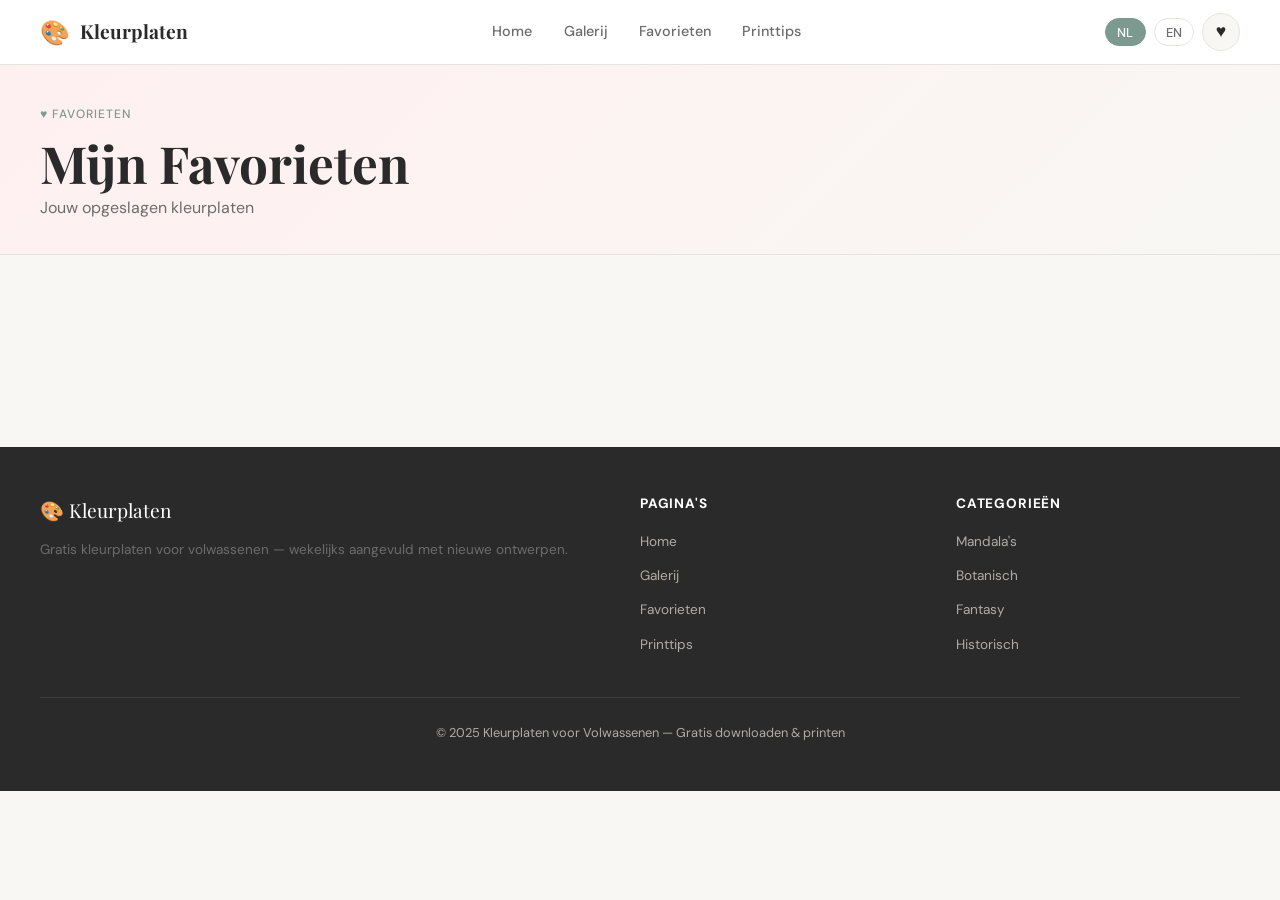
==== favorieten.html @ 1e4259ff "Initial commit: gratis kleurplaten website voor volwassenen 18 kleurplaten in 9 categorieen, zoek + " ====
<!DOCTYPE html>
<html lang="nl">
<head>
  <meta charset="UTF-8"/>
  <meta name="viewport" content="width=device-width, initial-scale=1.0"/>
  <meta name="description" content="Jouw opgeslagen favoriete kleurplaten voor volwassenen."/>
  <title>Favorieten — Kleurplaten voor Volwassenen</title>
  <link rel="stylesheet" href="css/style.css"/>
  <link rel="icon" href="data:image/svg+xml,<svg xmlns='http://www.w3.org/2000/svg' viewBox='0 0 32 32'><text y='26' font-size='26'>🎨</text></svg>"/>
</head>
<body>

<nav class="nav">
  <div class="nav-inner">
    <a href="index.html" class="nav-logo">
      <span class="nav-logo-icon">🎨</span>
      Kleurplaten
    </a>
    <ul class="nav-links">
      <li><a href="index.html"      data-i18n="nav_home">Home</a></li>
      <li><a href="galerij.html"    data-i18n="nav_gallery">Galerij</a></li>
      <li><a href="favorieten.html" data-i18n="nav_favorites">Favorieten</a></li>
      <li><a href="tips.html"       data-i18n="nav_tips">Printtips</a></li>
    </ul>
    <div class="nav-right">
      <button class="lang-btn" data-lang="nl">NL</button>
      <button class="lang-btn" data-lang="en">EN</button>
      <a href="favorieten.html" class="nav-fav-btn">
        ♥ <span class="fav-count hidden">0</span>
      </a>
    </div>
  </div>
</nav>

<!-- Page header -->
<div style="background:linear-gradient(135deg,#FFF0F0 0%,#F8F7F4 100%); padding:2.5rem clamp(1rem,4vw,2.5rem) 2rem; border-bottom:1px solid #E6E4DF;">
  <div style="max-width:1200px;margin:0 auto;">
    <p class="section-tag">♥ Favorieten</p>
    <h1 data-i18n="fav_title">Mijn Favorieten</h1>
    <p data-i18n="fav_sub">Jouw opgeslagen kleurplaten</p>
  </div>
</div>

<!-- Empty state -->
<div id="fav-empty" class="favorites-empty" style="display:none;">
  <div class="favorites-empty-icon">♡</div>
  <h2 data-i18n="fav_empty_title">Nog geen favorieten</h2>
  <p data-i18n="fav_empty_sub">Klik op het hartje op een kleurplaat om hem hier op te slaan.</p>
  <a href="galerij.html" class="btn-primary" data-i18n="fav_btn">Bekijk alle kleurplaten</a>
</div>

<!-- Favorites grid -->
<div class="section">
  <div class="cards-grid" id="fav-grid"></div>
</div>

<!-- Footer -->
<footer class="footer">
  <div class="footer-inner">
    <div>
      <div class="footer-brand">🎨 Kleurplaten</div>
      <p data-i18n="footer_desc">Gratis kleurplaten voor volwassenen — wekelijks aangevuld met nieuwe ontwerpen.</p>
    </div>
    <div>
      <h4 data-i18n="footer_pages">Pagina's</h4>
      <ul>
        <li><a href="index.html"      data-i18n="nav_home">Home</a></li>
        <li><a href="galerij.html"    data-i18n="nav_gallery">Galerij</a></li>
        <li><a href="favorieten.html" data-i18n="nav_favorites">Favorieten</a></li>
        <li><a href="tips.html"       data-i18n="nav_tips">Printtips</a></li>
      </ul>
    </div>
    <div>
      <h4 data-i18n="footer_cats">Categorieën</h4>
      <ul>
        <li><a href="galerij.html?cat=mandala">Mandala's</a></li>
        <li><a href="galerij.html?cat=botanisch">Botanisch</a></li>
        <li><a href="galerij.html?cat=fantasy">Fantasy</a></li>
        <li><a href="galerij.html?cat=historisch">Historisch</a></li>
      </ul>
    </div>
  </div>
  <div class="footer-bottom">© 2025 Kleurplaten voor Volwassenen — Gratis downloaden & printen</div>
</footer>

<script src="js/data.js"></script>
<script src="js/i18n.js"></script>
<script src="js/app.js"></script>
</body>
</html>
---- css/style.css ----
@import url('https://fonts.googleapis.com/css2?family=Playfair+Display:wght@400;600;700&family=DM+Sans:wght@300;400;500&display=swap');

/* ── Design tokens ── */
:root {
  --bg:          #F8F7F4;
  --bg-card:     #FFFFFF;
  --bg-nav:      #FFFFFFEE;
  --text:        #2A2A2A;
  --text-muted:  #6C6C6C;
  --text-light:  #9A9A9A;
  --accent:      #7C9A8F;
  --accent-dark: #5A7A70;
  --accent-bg:   #EBF2EF;
  --border:      #E6E4DF;
  --shadow-sm:   0 2px 8px rgba(0,0,0,0.06);
  --shadow-md:   0 6px 20px rgba(0,0,0,0.10);
  --shadow-lg:   0 12px 40px rgba(0,0,0,0.14);
  --radius-sm:   8px;
  --radius:      14px;
  --radius-lg:   20px;
  --font-h:      'Playfair Display', Georgia, serif;
  --font-b:      'DM Sans', -apple-system, sans-serif;
  --transition:  all 0.22s ease;
}

/* ── Reset ── */
*, *::before, *::after { box-sizing: border-box; margin: 0; padding: 0; }
html { scroll-behavior: smooth; }
body {
  font-family: var(--font-b);
  background: var(--bg);
  color: var(--text);
  line-height: 1.65;
  font-size: 16px;
}
img, svg { display: block; max-width: 100%; }
a { color: inherit; text-decoration: none; }
button { cursor: pointer; font-family: var(--font-b); border: none; background: none; }
ul { list-style: none; }

/* ── Typography ── */
h1,h2,h3,h4 { font-family: var(--font-h); line-height: 1.25; color: var(--text); }
h1 { font-size: clamp(2rem, 5vw, 3.2rem); font-weight: 700; }
h2 { font-size: clamp(1.4rem, 3vw, 2rem); font-weight: 600; }
h3 { font-size: 1.15rem; font-weight: 600; }
p  { color: var(--text-muted); }

/* ── Navigation ── */
.nav {
  position: sticky; top: 0; z-index: 100;
  background: var(--bg-nav);
  backdrop-filter: blur(12px);
  border-bottom: 1px solid var(--border);
  padding: 0 clamp(1rem, 4vw, 2.5rem);
}
.nav-inner {
  max-width: 1200px; margin: 0 auto;
  display: flex; align-items: center; justify-content: space-between;
  height: 64px; gap: 1rem;
}
.nav-logo {
  display: flex; align-items: center; gap: 10px;
  font-family: var(--font-h); font-size: 1.2rem; font-weight: 700;
  color: var(--text); white-space: nowrap;
}
.nav-logo-icon { font-size: 1.5rem; }
.nav-links {
  display: flex; align-items: center; gap: 0.25rem;
}
.nav-links a {
  padding: 0.4rem 0.85rem;
  border-radius: var(--radius-sm);
  font-size: 0.9rem; font-weight: 500; color: var(--text-muted);
  transition: var(--transition);
}
.nav-links a:hover, .nav-links a.active {
  background: var(--accent-bg); color: var(--accent-dark);
}
.nav-right { display: flex; align-items: center; gap: 0.5rem; }
.lang-btn {
  padding: 0.3rem 0.7rem;
  border: 1px solid var(--border);
  border-radius: 20px;
  font-size: 0.8rem; font-weight: 500;
  color: var(--text-muted);
  transition: var(--transition);
}
.lang-btn:hover, .lang-btn.active {
  background: var(--accent); color: white; border-color: var(--accent);
}
.nav-fav-btn {
  position: relative;
  width: 38px; height: 38px;
  border-radius: 50%;
  background: var(--bg);
  border: 1px solid var(--border);
  display: flex; align-items: center; justify-content: center;
  font-size: 1.1rem; transition: var(--transition);
}
.nav-fav-btn:hover { background: var(--accent-bg); }
.fav-count {
  position: absolute; top: -4px; right: -4px;
  background: var(--accent); color: white;
  font-size: 0.65rem; font-weight: 700;
  width: 18px; height: 18px; border-radius: 50%;
  display: flex; align-items: center; justify-content: center;
}
.fav-count.hidden { display: none; }

/* ── Hero ── */
.hero {
  padding: clamp(3rem, 8vw, 5rem) clamp(1rem, 4vw, 2.5rem);
  max-width: 1200px; margin: 0 auto;
  display: grid; grid-template-columns: 1fr 1fr;
  gap: 2rem; align-items: center;
}
.hero-text { max-width: 520px; }
.hero-badge {
  display: inline-block;
  background: var(--accent-bg); color: var(--accent-dark);
  font-size: 0.78rem; font-weight: 500;
  padding: 0.3rem 0.8rem; border-radius: 20px;
  margin-bottom: 1.2rem; letter-spacing: 0.03em; text-transform: uppercase;
}
.hero h1 { margin-bottom: 1rem; }
.hero p { font-size: 1.05rem; margin-bottom: 2rem; }
.hero-search {
  display: flex; gap: 0.5rem;
  background: white; border: 1.5px solid var(--border);
  border-radius: var(--radius-lg);
  padding: 0.4rem 0.4rem 0.4rem 1.2rem;
  box-shadow: var(--shadow-sm);
  max-width: 480px;
}
.hero-search input {
  flex: 1; border: none; outline: none; background: transparent;
  font-family: var(--font-b); font-size: 0.95rem; color: var(--text);
}
.hero-search input::placeholder { color: var(--text-light); }
.btn-search {
  background: var(--accent); color: white;
  padding: 0.6rem 1.2rem; border-radius: 10px;
  font-size: 0.9rem; font-weight: 500;
  transition: var(--transition);
}
.btn-search:hover { background: var(--accent-dark); }
.hero-stats { display: flex; gap: 2rem; margin-top: 1.8rem; }
.hero-stat-num { font-family: var(--font-h); font-size: 1.6rem; font-weight: 700; color: var(--text); display: block; }
.hero-stat-label { font-size: 0.8rem; color: var(--text-muted); }
.hero-art {
  display: grid; grid-template-columns: repeat(3, 1fr); gap: 0.75rem;
}
.hero-art-card {
  background: white; border-radius: var(--radius);
  overflow: hidden; box-shadow: var(--shadow-sm);
  transition: var(--transition);
  border: 1px solid var(--border);
}
.hero-art-card:hover { transform: translateY(-3px); box-shadow: var(--shadow-md); }
.hero-art-card svg { width: 100%; height: auto; }
.hero-art-card:nth-child(2) { transform: translateY(12px); }
.hero-art-card:nth-child(2):hover { transform: translateY(9px); }

/* ── Section wrapper ── */
.section {
  padding: clamp(2rem, 5vw, 3.5rem) clamp(1rem, 4vw, 2.5rem);
  max-width: 1200px; margin: 0 auto;
}
.section-header {
  display: flex; align-items: flex-end; justify-content: space-between;
  margin-bottom: 2rem; gap: 1rem;
}
.section-header h2 { margin: 0; }
.section-tag {
  font-size: 0.75rem; text-transform: uppercase; letter-spacing: 0.08em;
  color: var(--accent); font-weight: 500; margin-bottom: 0.4rem;
}
.see-all {
  font-size: 0.88rem; color: var(--accent); font-weight: 500;
  padding: 0.4rem 0.8rem; border: 1px solid var(--accent);
  border-radius: 20px; transition: var(--transition); white-space: nowrap;
}
.see-all:hover { background: var(--accent); color: white; }
.divider {
  border: none; border-top: 1px solid var(--border);
  margin: 0 clamp(1rem, 4vw, 2.5rem);
}

/* ── Cards grid ── */
.cards-grid {
  display: grid;
  grid-template-columns: repeat(auto-fill, minmax(240px, 1fr));
  gap: 1.5rem;
}
.cards-grid-sm {
  grid-template-columns: repeat(auto-fill, minmax(200px, 1fr));
}

/* ── Coloring page card ── */
.card {
  background: var(--bg-card);
  border-radius: var(--radius);
  border: 1px solid var(--border);
  overflow: hidden;
  box-shadow: var(--shadow-sm);
  transition: var(--transition);
  display: flex; flex-direction: column;
}
.card:hover { transform: translateY(-4px); box-shadow: var(--shadow-md); }
.card-thumb {
  position: relative;
  aspect-ratio: 3/4;
  overflow: hidden;
  background: #F5F5F2;
}
.card-thumb svg {
  width: 100%; height: 100%;
  object-fit: contain;
}
.card-thumb img {
  width: 100%; height: 100%;
  object-fit: cover; transition: transform 0.3s ease;
}
.card:hover .card-thumb img { transform: scale(1.04); }
.card-new-badge {
  position: absolute; top: 10px; left: 10px;
  background: var(--accent); color: white;
  font-size: 0.68rem; font-weight: 600; text-transform: uppercase;
  padding: 0.2rem 0.55rem; border-radius: 20px; letter-spacing: 0.04em;
}
.card-fav-btn {
  position: absolute; top: 8px; right: 8px;
  width: 34px; height: 34px;
  background: white; border-radius: 50%;
  display: flex; align-items: center; justify-content: center;
  font-size: 1rem; box-shadow: var(--shadow-sm);
  transition: var(--transition);
  border: 1px solid var(--border);
}
.card-fav-btn:hover { transform: scale(1.15); }
.card-fav-btn.active { background: #FFF0F0; border-color: #F0A0A0; }
.card-fav-btn.active span { filter: none; }
.card-body { padding: 1rem 1.1rem 1.1rem; flex: 1; display: flex; flex-direction: column; gap: 0.5rem; }
.card-category {
  display: inline-block;
  font-size: 0.72rem; font-weight: 500; text-transform: uppercase; letter-spacing: 0.05em;
  padding: 0.2rem 0.6rem; border-radius: 20px;
  background: var(--accent-bg); color: var(--accent-dark);
}
.card h3 {
  font-size: 1rem; font-family: var(--font-h); font-weight: 600;
  line-height: 1.3; color: var(--text);
}
.card-desc {
  font-size: 0.82rem; color: var(--text-muted); line-height: 1.5;
  flex: 1;
}
.card-difficulty {
  display: flex; align-items: center; gap: 4px;
  font-size: 0.75rem; color: var(--text-light);
}
.card-difficulty-dots { display: flex; gap: 3px; }
.card-difficulty-dot {
  width: 6px; height: 6px; border-radius: 50%;
  background: var(--border);
}
.card-difficulty-dot.filled { background: var(--accent); }
.card-actions { display: flex; gap: 0.5rem; margin-top: 0.6rem; }
.btn-download {
  flex: 1; background: var(--accent); color: white;
  padding: 0.55rem 0.8rem; border-radius: var(--radius-sm);
  font-size: 0.85rem; font-weight: 500;
  transition: var(--transition); text-align: center;
  display: flex; align-items: center; justify-content: center; gap: 0.4rem;
}
.btn-download:hover { background: var(--accent-dark); }
.btn-print {
  background: var(--bg); border: 1px solid var(--border);
  padding: 0.55rem 0.7rem; border-radius: var(--radius-sm);
  font-size: 0.9rem; transition: var(--transition);
}
.btn-print:hover { background: var(--accent-bg); }

/* Category badge color overrides */
.cat-mandala    { background: #EDE9F4; color: #6B5EA0; }
.cat-botanisch  { background: #EAF2E8; color: #4A8040; }
.cat-fantasy    { background: #E8EEF6; color: #3A5A90; }
.cat-dieren     { background: #F4EDE8; color: #8B5A3A; }
.cat-seizoen    { background: #F6F0E0; color: #8B7020; }
.cat-geometrisch{ background: #E8F0F4; color: #2A6080; }
.cat-sprookjes  { background: #F4E8F0; color: #8B3A70; }
.cat-pinup      { background: #F6E8E8; color: #903A3A; }
.cat-historisch { background: #EEE8E0; color: #6B5030; }

/* ── Category cards ── */
.category-grid {
  display: grid;
  grid-template-columns: repeat(auto-fill, minmax(180px, 1fr));
  gap: 1rem;
}
.category-card {
  background: var(--bg-card);
  border: 1px solid var(--border);
  border-radius: var(--radius);
  padding: 1.5rem 1rem 1.2rem;
  text-align: center;
  cursor: pointer;
  transition: var(--transition);
  box-shadow: var(--shadow-sm);
  text-decoration: none; color: inherit;
}
.category-card:hover {
  transform: translateY(-4px);
  box-shadow: var(--shadow-md);
  border-color: var(--accent);
}
.category-icon { font-size: 2.2rem; margin-bottom: 0.7rem; }
.category-card h3 { font-size: 0.9rem; font-family: var(--font-b); font-weight: 600; margin-bottom: 0.25rem; }
.category-card p { font-size: 0.75rem; color: var(--text-muted); }

/* ── Gallery page ── */
.gallery-toolbar {
  display: flex; flex-wrap: wrap; gap: 1rem;
  align-items: center; margin-bottom: 2rem;
  padding: clamp(1rem, 4vw, 2.5rem);
  padding-bottom: 0;
  max-width: 1200px; margin-left: auto; margin-right: auto;
}
.search-box {
  display: flex; align-items: center; gap: 0.5rem;
  background: white; border: 1.5px solid var(--border);
  border-radius: var(--radius-lg);
  padding: 0.5rem 0.5rem 0.5rem 1rem;
  flex: 1; min-width: 220px; max-width: 360px;
  box-shadow: var(--shadow-sm);
}
.search-box input {
  flex: 1; border: none; outline: none; background: transparent;
  font-family: var(--font-b); font-size: 0.95rem; color: var(--text);
}
.search-icon { color: var(--text-light); font-size: 1rem; }
.filter-chips {
  display: flex; flex-wrap: wrap; gap: 0.4rem;
}
.chip {
  padding: 0.35rem 0.9rem;
  border: 1.5px solid var(--border);
  border-radius: 20px;
  font-size: 0.82rem; font-weight: 500;
  color: var(--text-muted);
  background: white;
  transition: var(--transition); cursor: pointer;
}
.chip:hover { border-color: var(--accent); color: var(--accent); }
.chip.active { background: var(--accent); color: white; border-color: var(--accent); }
.gallery-count {
  font-size: 0.85rem; color: var(--text-light);
  padding: 0 clamp(1rem, 4vw, 2.5rem);
  max-width: 1200px; margin: 0 auto 1rem;
}
.no-results {
  text-align: center; padding: 4rem 2rem;
  color: var(--text-muted); grid-column: 1/-1;
}
.no-results-icon { font-size: 3rem; margin-bottom: 1rem; }

/* ── Favorites page ── */
.favorites-empty {
  text-align: center; padding: 5rem 2rem;
}
.favorites-empty-icon { font-size: 4rem; margin-bottom: 1.5rem; }
.favorites-empty h2 { margin-bottom: 0.75rem; }
.favorites-empty p { margin-bottom: 1.5rem; }
.btn-primary {
  display: inline-block;
  background: var(--accent); color: white;
  padding: 0.7rem 1.5rem; border-radius: var(--radius-sm);
  font-size: 0.95rem; font-weight: 500; transition: var(--transition);
}
.btn-primary:hover { background: var(--accent-dark); }

/* ── Tips page ── */
.tips-hero {
  background: linear-gradient(135deg, var(--accent-bg) 0%, #F0EDE8 100%);
  padding: clamp(2.5rem, 6vw, 4rem) clamp(1rem, 4vw, 2.5rem);
  text-align: center;
}
.tips-hero-inner { max-width: 600px; margin: 0 auto; }
.tips-hero h1 { margin-bottom: 1rem; }
.tips-hero p { font-size: 1.05rem; }
.tips-grid {
  display: grid;
  grid-template-columns: repeat(auto-fill, minmax(300px, 1fr));
  gap: 1.5rem; margin-top: 2rem;
}
.tip-card {
  background: white; border: 1px solid var(--border);
  border-radius: var(--radius); padding: 1.6rem;
  box-shadow: var(--shadow-sm);
}
.tip-icon { font-size: 2rem; margin-bottom: 0.8rem; }
.tip-card h3 { margin-bottom: 0.6rem; }
.tip-card p { font-size: 0.88rem; line-height: 1.65; }
.tip-card ul { font-size: 0.88rem; color: var(--text-muted); padding-left: 1.2rem; margin-top: 0.6rem; }
.tip-card ul li { margin-bottom: 0.35rem; list-style: disc; }
.tools-table { width: 100%; border-collapse: collapse; margin-top: 0.8rem; font-size: 0.85rem; }
.tools-table th { text-align: left; padding: 0.5rem 0.75rem; background: var(--bg); color: var(--text-muted); font-weight: 500; font-size: 0.75rem; text-transform: uppercase; letter-spacing: 0.04em; }
.tools-table td { padding: 0.5rem 0.75rem; border-top: 1px solid var(--border); color: var(--text-muted); }

/* ── Footer ── */
.footer {
  background: #2A2A2A; color: #B0ADA8;
  padding: clamp(2rem, 4vw, 3rem) clamp(1rem, 4vw, 2.5rem);
  margin-top: 5rem;
}
.footer-inner { max-width: 1200px; margin: 0 auto; display: grid; grid-template-columns: 2fr 1fr 1fr; gap: 2rem; }
.footer-brand { font-family: var(--font-h); font-size: 1.2rem; color: white; margin-bottom: 0.75rem; display: flex; align-items: center; gap: 8px; }
.footer p { font-size: 0.85rem; line-height: 1.7; }
.footer h4 { color: white; font-size: 0.85rem; font-family: var(--font-b); text-transform: uppercase; letter-spacing: 0.06em; margin-bottom: 1rem; }
.footer ul li { margin-bottom: 0.5rem; }
.footer ul a { font-size: 0.85rem; color: #B0ADA8; transition: var(--transition); }
.footer ul a:hover { color: white; }
.footer-bottom { max-width: 1200px; margin: 2rem auto 0; padding-top: 1.5rem; border-top: 1px solid #3D3D3D; font-size: 0.8rem; text-align: center; }

/* ── Toast notification ── */
.toast {
  position: fixed; bottom: 2rem; left: 50%; transform: translateX(-50%) translateY(80px);
  background: var(--text); color: white;
  padding: 0.75rem 1.5rem; border-radius: var(--radius-sm);
  font-size: 0.88rem; font-weight: 500;
  box-shadow: var(--shadow-lg); z-index: 9999;
  transition: transform 0.3s ease, opacity 0.3s ease;
  pointer-events: none; opacity: 0;
}
.toast.show { transform: translateX(-50%) translateY(0); opacity: 1; }

/* ── Weekly badge ── */
.week-badge {
  display: inline-flex; align-items: center; gap: 0.4rem;
  background: #FFF3E0; color: #B06000;
  font-size: 0.72rem; font-weight: 600; text-transform: uppercase;
  padding: 0.25rem 0.6rem; border-radius: 20px; letter-spacing: 0.04em;
}

/* ── Responsive ── */
@media (max-width: 768px) {
  .hero { grid-template-columns: 1fr; }
  .hero-art { display: none; }
  .hero-search { max-width: 100%; }
  .hero-stats { gap: 1.2rem; }
  .footer-inner { grid-template-columns: 1fr; }
  .nav-links { display: none; }
  .mobile-menu-btn { display: flex; }
}
@media (max-width: 520px) {
  .category-grid { grid-template-columns: repeat(3, 1fr); }
}

/* ── Print ── */
@media print {
  .nav, .footer, .card-actions, .gallery-toolbar, .filter-chips { display: none !important; }
  body { background: white; }
  .card { box-shadow: none; border: 1px solid #ddd; }
}
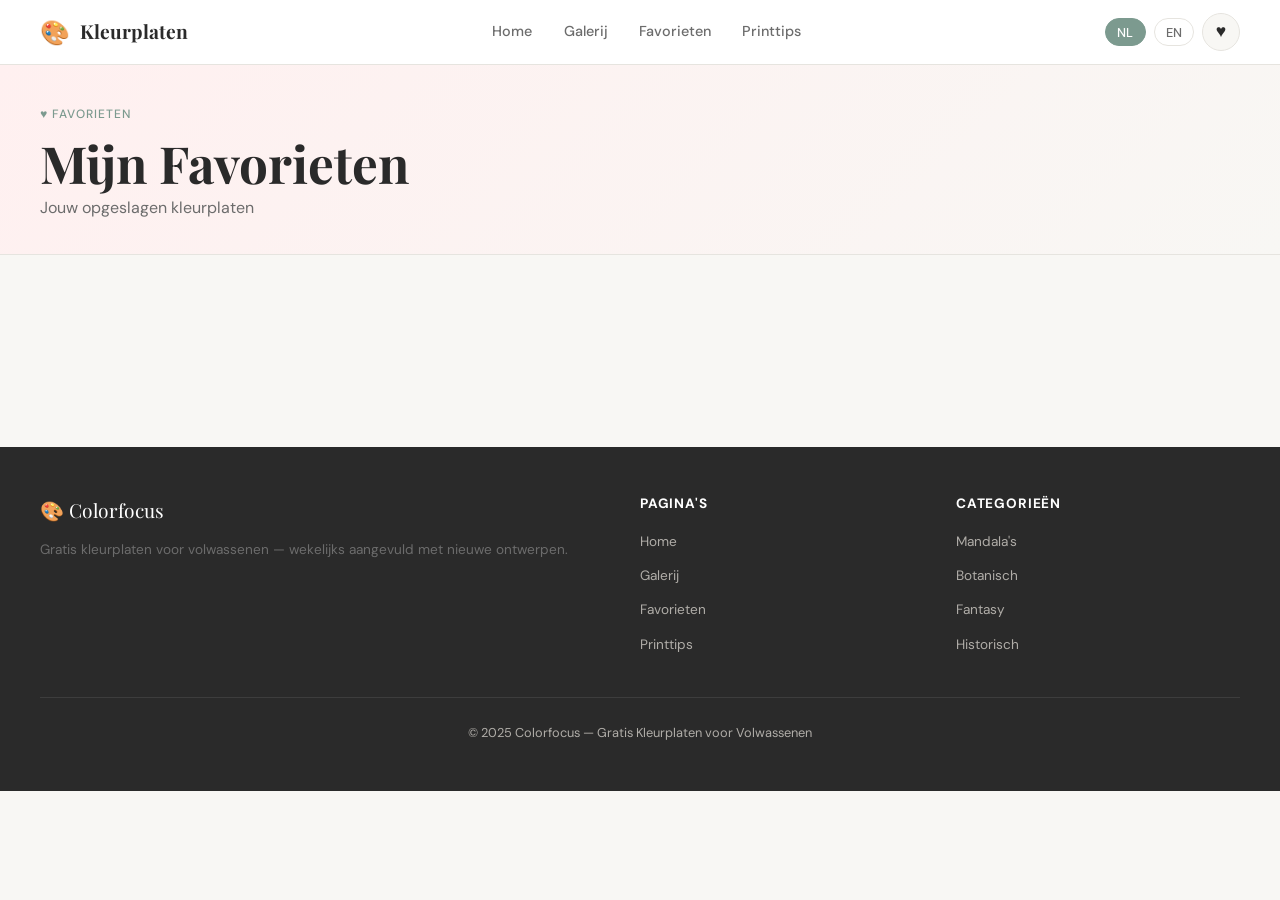
==== commit 4a0c6c16: "Rename website to Colorfocus Co-Authored-By: Claude Sonnet 4.6 <noreply@anthropic.com>" ====
--- a/favorieten.html
+++ b/favorieten.html
@@ -4,7 +4,7 @@
   <meta charset="UTF-8"/>
   <meta name="viewport" content="width=device-width, initial-scale=1.0"/>
   <meta name="description" content="Jouw opgeslagen favoriete kleurplaten voor volwassenen."/>
-  <title>Favorieten — Kleurplaten voor Volwassenen</title>
+  <title>Favorieten — Colorfocus</title>
   <link rel="stylesheet" href="css/style.css"/>
   <link rel="icon" href="data:image/svg+xml,<svg xmlns='http://www.w3.org/2000/svg' viewBox='0 0 32 32'><text y='26' font-size='26'>🎨</text></svg>"/>
 </head>
@@ -58,7 +58,7 @@
 <footer class="footer">
   <div class="footer-inner">
     <div>
-      <div class="footer-brand">🎨 Kleurplaten</div>
+      <div class="footer-brand">🎨 Colorfocus</div>
       <p data-i18n="footer_desc">Gratis kleurplaten voor volwassenen — wekelijks aangevuld met nieuwe ontwerpen.</p>
     </div>
     <div>
@@ -80,7 +80,7 @@
       </ul>
     </div>
   </div>
-  <div class="footer-bottom">© 2025 Kleurplaten voor Volwassenen — Gratis downloaden & printen</div>
+  <div class="footer-bottom">© 2025 Colorfocus — Gratis Kleurplaten voor Volwassenen</div>
 </footer>
 
 <script src="js/data.js"></script>
